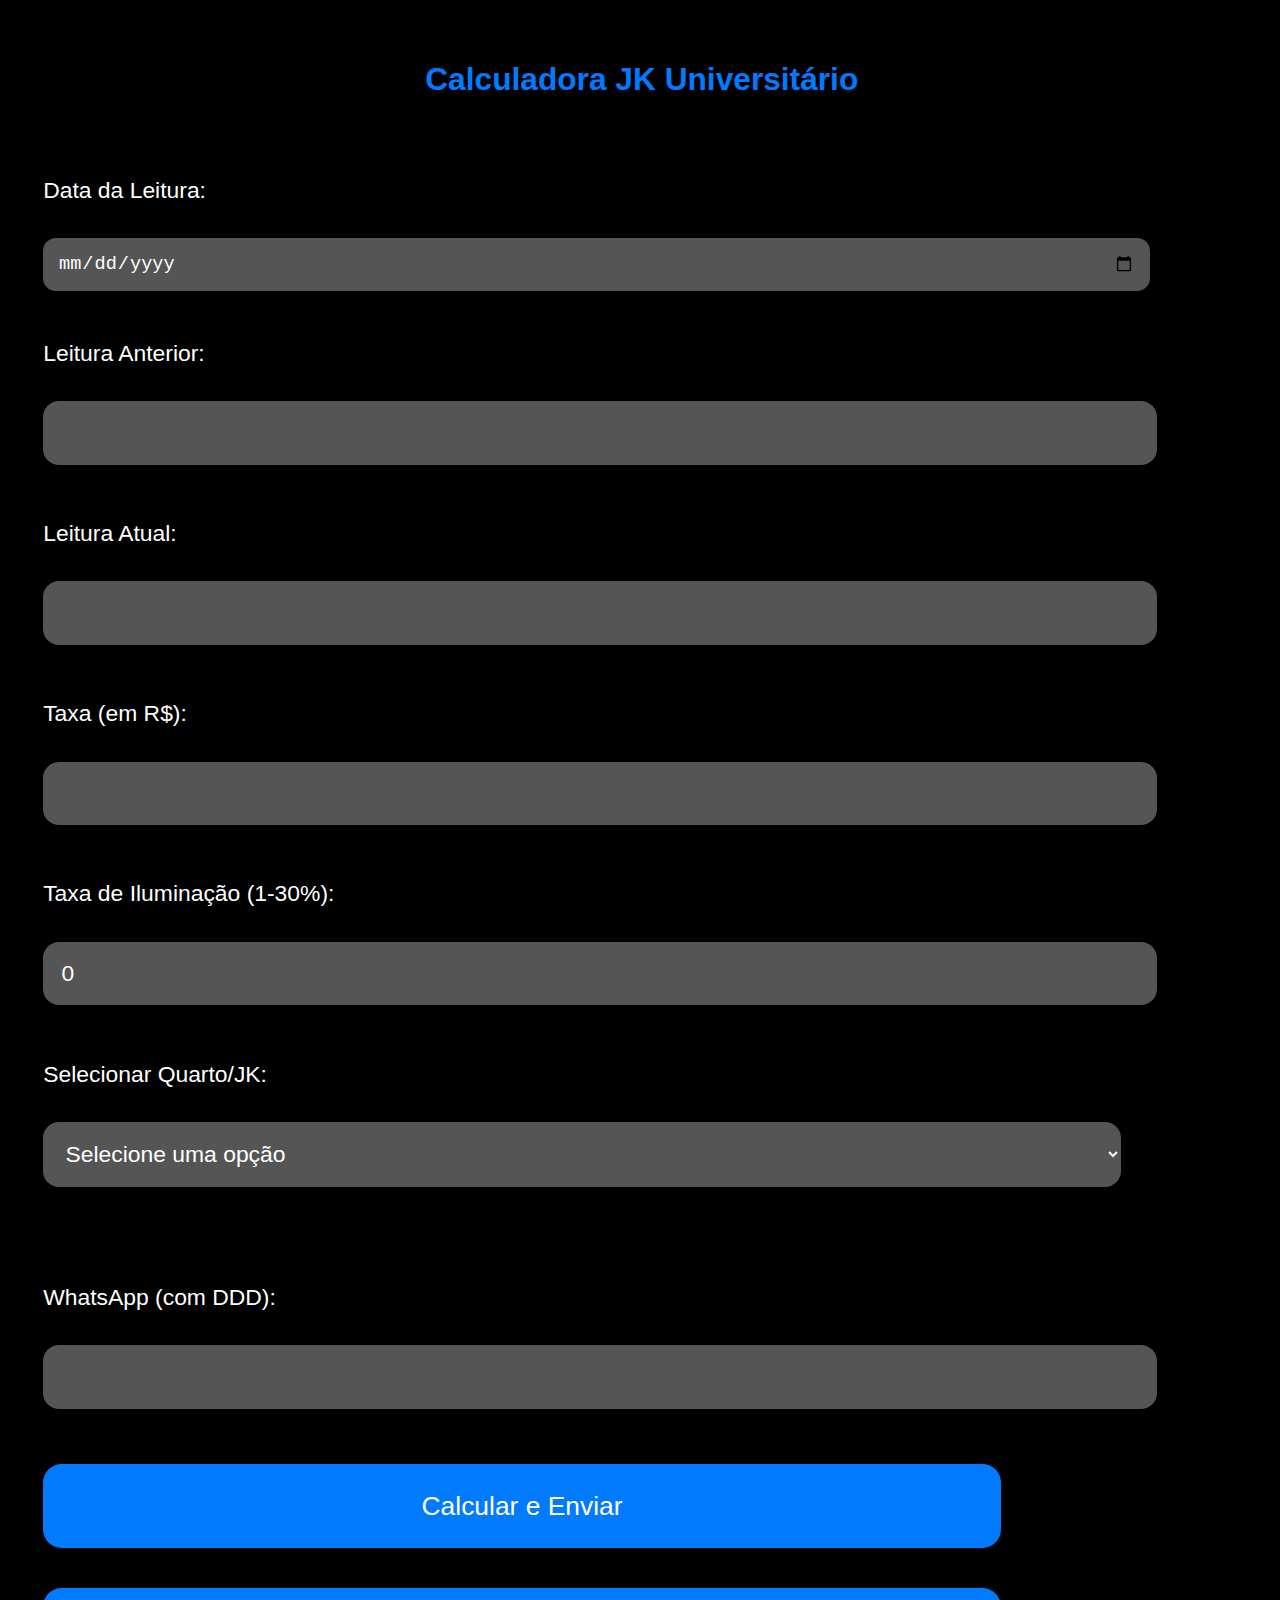
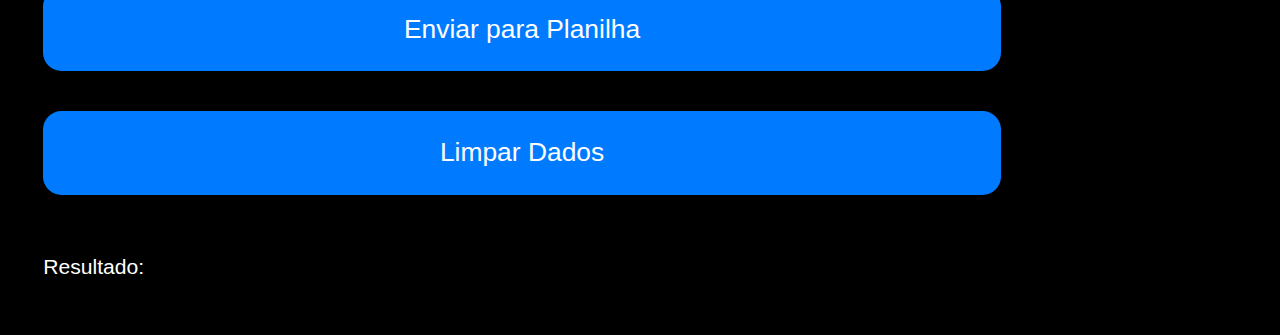
==== index.html @ ea724b85 "Create index.html" ====
<!DOCTYPE html>
<html lang="pt-br">
<head>
<meta charset="UTF-8">
<title>Jk Universitário</title>
<style>
    body {
        font-family: Arial, sans-serif;
        padding: 1.5em 1.8em 1.5em 2em;
        background-color: black;
        color: white;
        font-size: 1.1em;
    }

    h2 {
        text-align: center;
        color: #007bff;
        margin-bottom: 2.5em;
        font-size: 1.8em;
    }

    label {
        display: block;
        margin-bottom: 1.5em;
        font-size: 1.3em;
    }

    input[type="number"],
    input[type="text"],
    select,
    input[type="date"] {
        width: 90%;
        padding: 0.8em;
        margin-bottom: 1.5em;
        border-radius: 0.7em;
        border: none;
        background-color: #555;
        color: white;
        font-size: 1.3em;
    }

    button {
        width: 80%;
        padding: 1em 1.4em;
        background-color: #007bff;
        color: white;
        border: none;
        border-radius: 0.7em;
        cursor: pointer;
        margin-bottom: 1.5em;
        font-size: 1.5em;
    }

    button:hover {
        background-color: #0056b3;
    }

    p {
        margin-bottom: 1em;
        font-size: 1.2em;
    }

    @media (max-width: 768px) {
        h2 {
            font-size: 1.3em;
        }

        label,
        input,
        select,
        button,
        p {
            font-size: 1em;
        }
    }
</style>
</head>
<body>

<h2>Calculadora JK Universitário</h2>

<label for="data_leitura">Data da Leitura:</label>
<input type="date" id="data_leitura"><br><br>    

<label for="leitura_anterior">Leitura Anterior:</label>
<input type="number" id="leitura_anterior"><br><br>

<label for="leitura_atual">Leitura Atual:</label>
<input type="number" id="leitura_atual"><br><br>

<label for="taxa">Taxa (em R$):</label>
<input type="number" id="taxa"><br><br>

<label for="taxa_iluminacao">Taxa de Iluminação (1-30%):</label>
<input type="number" id="taxa_iluminacao" min="1" max="30" value="0"><br><br>

<label for="selecionar_quarto">Selecionar Quarto/JK:</label>
<select id="selecionar_quarto" onchange="atualizarWhatsApp()">
    <option value="Vazio">Selecione uma opção</option>
    <option value="Rodrigo Baltazar, 555197232493">Quarto 1</option>
    <option value="Cesar Sampaio, 553888603061">Quarto 2</option>
    <option value="Cesar Augusto, 555185234663">Quarto 3</option>
    <option value="Victor Hugo, 555491737982">JK 1</option>
    <option value="Aline Patrícia Henkes, 555596029266">JK 2</option>
    <option value="Matheus Eduardo Schwantes, 555491361626">JK 3</option>
    <option value="Fernando Betat, 555199425386">Studio</option>
</select>
<p id="nome_pessoa"></p><br><br>

<label for="whatsapp">WhatsApp (com DDD):</label>
<input type="text" id="whatsapp"><br><br>

<button onclick="calcularEEnviar()">Calcular e Enviar</button>
<button onclick="enviarParaPlanilha()">Enviar para Planilha</button>
<button onclick="limparDados()">Limpar Dados</button>

<p>Resultado:</p>
<p><span id="nome_pessoa_display"></span></p>
<p><span id="resultado_display"></span></p>

<script>
    function calcularResultado() {
        let leituraAnterior = parseFloat(document.getElementById('leitura_anterior').value);
        let leituraAtual = parseFloat(document.getElementById('leitura_atual').value);
        let taxa = parseFloat(document.getElementById('taxa').value);
        let taxaIluminacao = parseFloat(document.getElementById('taxa_iluminacao').value) / 100; // Convertendo a porcentagem para decimal
        let consumoSemTaxaIluminacao = leituraAtual - leituraAnterior;

        // Ajuste no cálculo conforme sua especificação
        let resultado = consumoSemTaxaIluminacao + (consumoSemTaxaIluminacao * taxaIluminacao) + taxa;

        return resultado;
    }

    function atualizarWhatsApp() {
        let selecionado = document.getElementById("selecionar_quarto").value;
        let partes = selecionado.split(", ");
        document.getElementById("whatsapp").value = partes[1];
        document.getElementById("nome_pessoa").textContent = partes[0];
    }

    function calcularEEnviar() {
        let resultado = calcularResultado();
        let dataLeitura = document.getElementById('data_leitura').value;
        let dataFormatada = new Date(dataLeitura).toLocaleDateString('pt-BR');
        let whatsapp = document.getElementById('whatsapp').value;

        window.open(`https://wa.me/${whatsapp}?text=Olá ${document.getElementById("nome_pessoa").textContent}, a leitura feita em ${dataFormatada} fechou em: R$ ${resultado.toFixed(2)}`, '_blank');
    }

    function enviarParaPlanilha() {
    let dataLeitura = document.getElementById('data_leitura').value;
    let dataFormatada = new Date(dataLeitura).toLocaleDateString('pt-BR');

    let dados = {
        "Nome": document.getElementById('nome_pessoa').textContent,
        "Data da Leitura": dataFormatada,  // Incluindo a data da leitura formatada
        "Leitura Anterior": parseFloat(document.getElementById('leitura_anterior').value),
        "Leitura Atual": parseFloat(document.getElementById('leitura_atual').value),
        "Taxa": parseFloat(document.getElementById('taxa').value),
        "Taxa de Iluminação": parseFloat(document.getElementById('taxa_iluminacao').value),
        "Resultado": calcularResultado().toFixed(2)
    };

    fetch("https://sheet.best/api/sheets/fc75e974-8d6f-47db-a588-9c10cce3af8f", {
        method: "POST",
        headers: {
            "Content-Type": "application/json"
        },
        body: JSON.stringify(dados)
    })
    .then(response => response.json())
    .then(data => {
        alert("Dados enviados para a planilha com sucesso!");
    })
    .catch(error => {
        alert("Erro ao enviar dados para a planilha.");
    });
}


    function limparDados() {
        document.getElementById('leitura_anterior').value = "";
        document.getElementById('leitura_atual').value = "";
        document.getElementById('taxa').value = "";
        document.getElementById('taxa_iluminacao').value = "0";
        document.getElementById('selecionar_quarto').selectedIndex = 0;
        document.getElementById('whatsapp').value = "";
        document.getElementById('data_leitura').value = "";
        document.getElementById('nome_pessoa').textContent = "";
        document.getElementById('nome_pessoa_display').textContent = "";
        document.getElementById('resultado_display').textContent = "";
    }
</script>

</body>
</html>
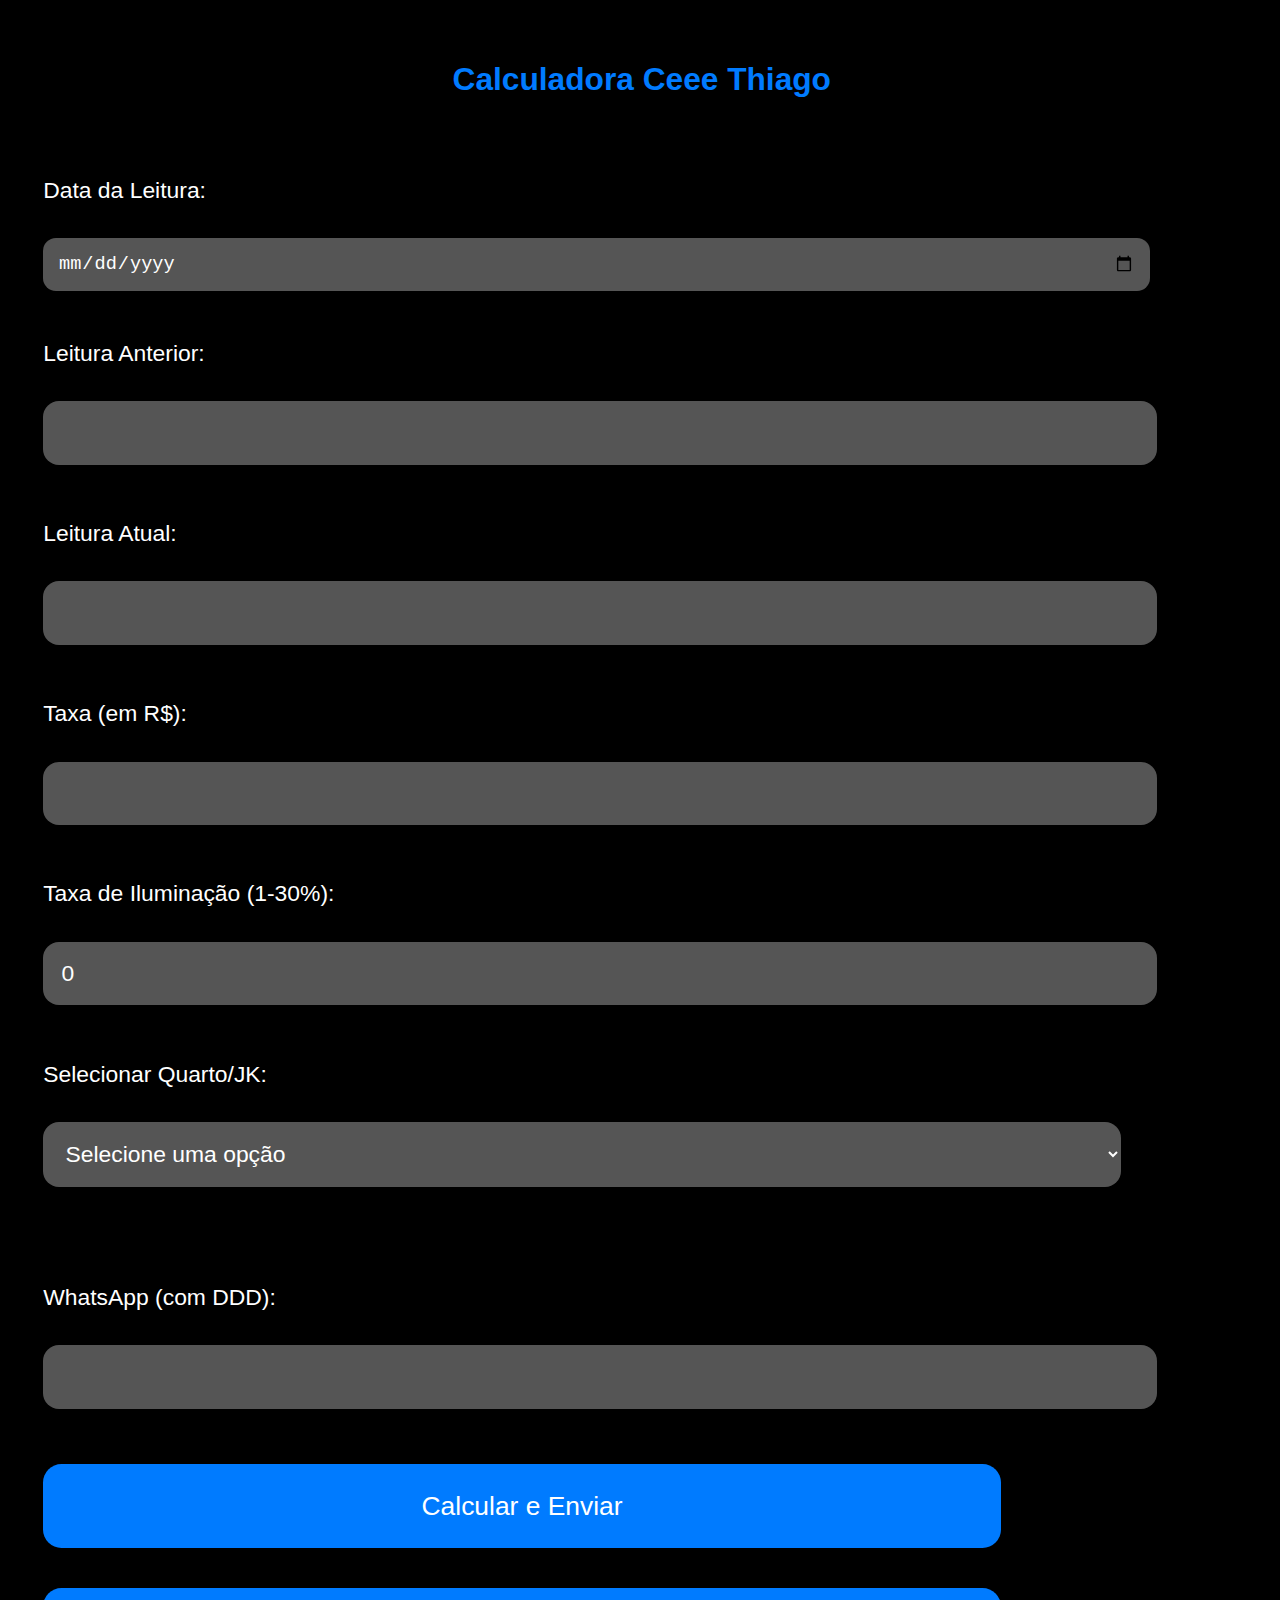
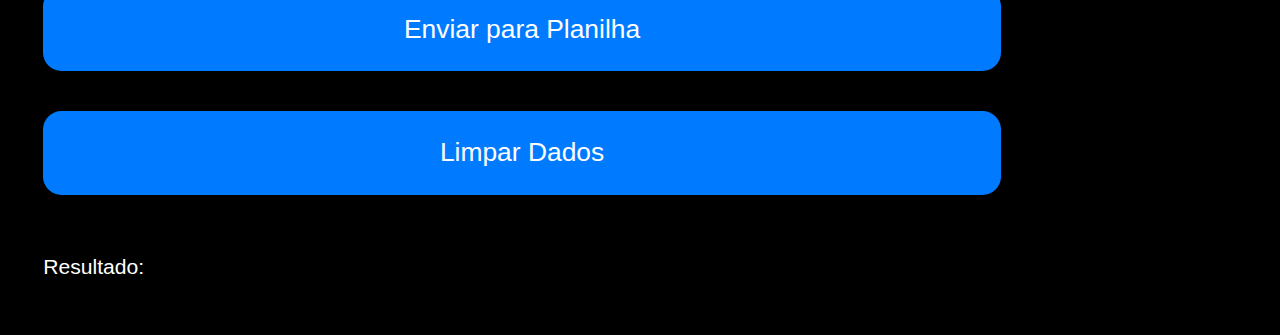
==== commit 73b37277: "Update index.html" ====
--- a/index.html
+++ b/index.html
@@ -2,7 +2,7 @@
 <html lang="pt-br">
 <head>
 <meta charset="UTF-8">
-<title>Jk Universitário</title>
+<title>Calculadora de Luz Ceee</title>
 <style>
     body {
         font-family: Arial, sans-serif;
@@ -77,7 +77,7 @@
 </head>
 <body>
 
-<h2>Calculadora JK Universitário</h2>
+<h2>Calculadora Ceee Thiago</h2>
 
 <label for="data_leitura">Data da Leitura:</label>
 <input type="date" id="data_leitura"><br><br>    
@@ -97,13 +97,8 @@
 <label for="selecionar_quarto">Selecionar Quarto/JK:</label>
 <select id="selecionar_quarto" onchange="atualizarWhatsApp()">
     <option value="Vazio">Selecione uma opção</option>
-    <option value="Rodrigo Baltazar, 555197232493">Quarto 1</option>
-    <option value="Cesar Sampaio, 553888603061">Quarto 2</option>
-    <option value="Cesar Augusto, 555185234663">Quarto 3</option>
-    <option value="Victor Hugo, 555491737982">JK 1</option>
-    <option value="Aline Patrícia Henkes, 555596029266">JK 2</option>
-    <option value="Matheus Eduardo Schwantes, 555491361626">JK 3</option>
-    <option value="Fernando Betat, 555199425386">Studio</option>
+    <option value="Thiago, 5551993321922">Casa</option>
+  
 </select>
 <p id="nome_pessoa"></p><br><br>
 
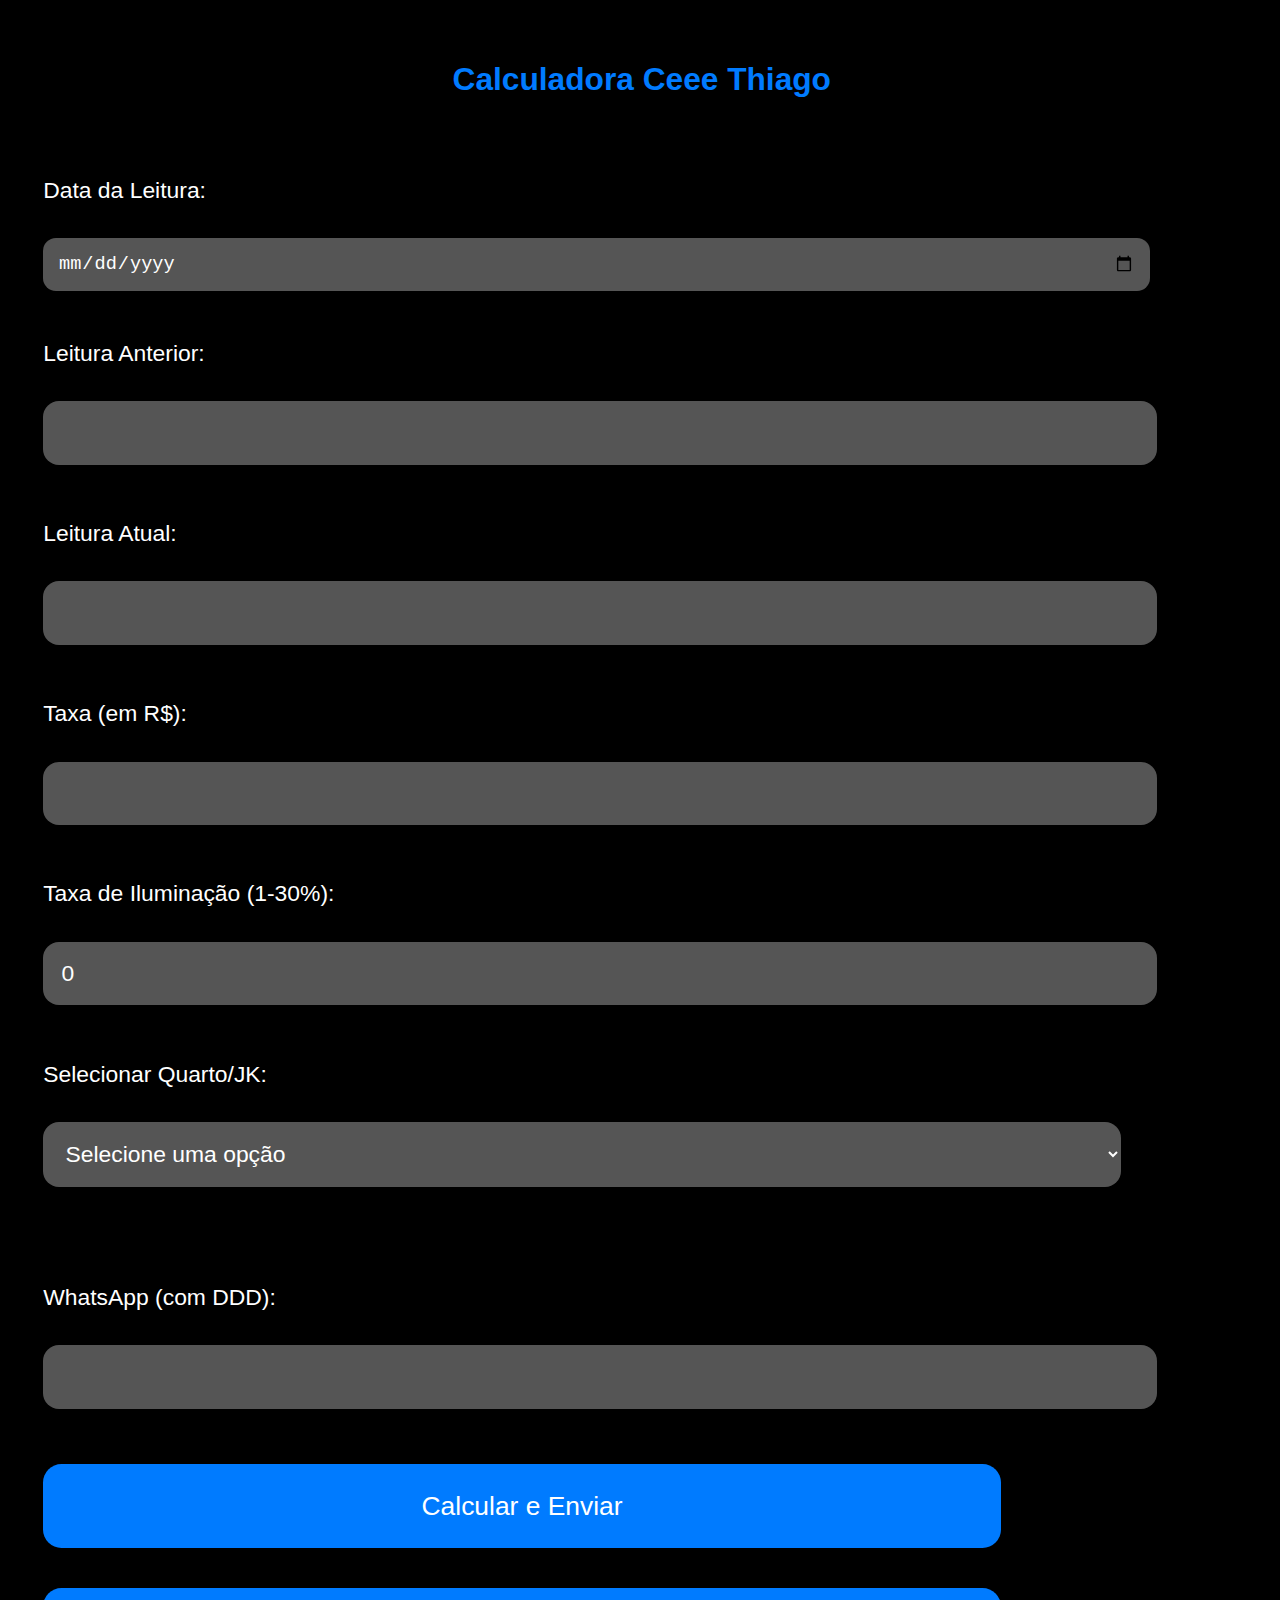
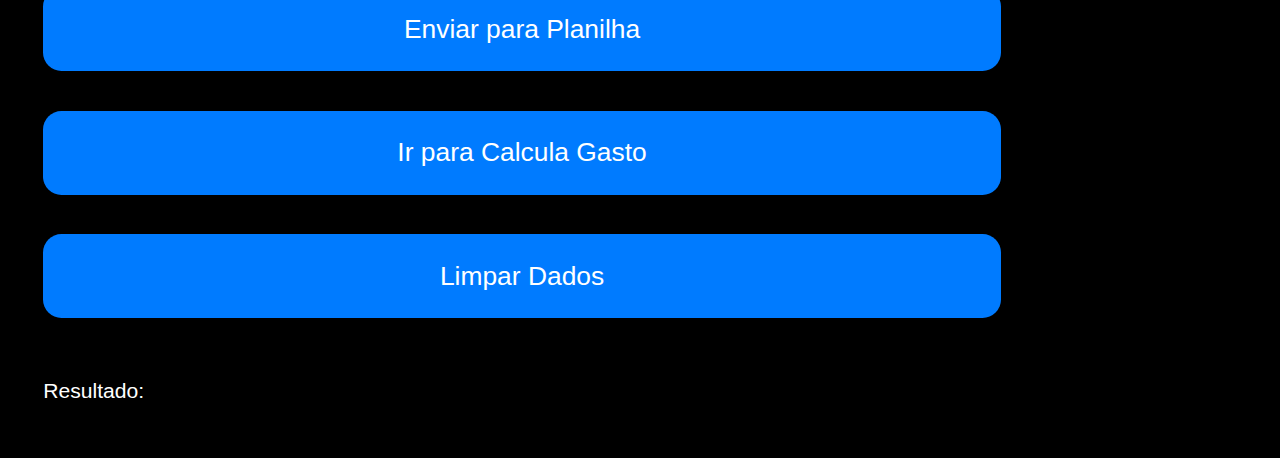
==== commit 045a739a: "Update index.html" ====
--- a/index.html
+++ b/index.html
@@ -107,6 +107,7 @@
 
 <button onclick="calcularEEnviar()">Calcular e Enviar</button>
 <button onclick="enviarParaPlanilha()">Enviar para Planilha</button>
+<button onclick="window.location.href = 'calcula-gasto.html';">Ir para Calcula Gasto</button>
 <button onclick="limparDados()">Limpar Dados</button>
 
 <p>Resultado:</p>
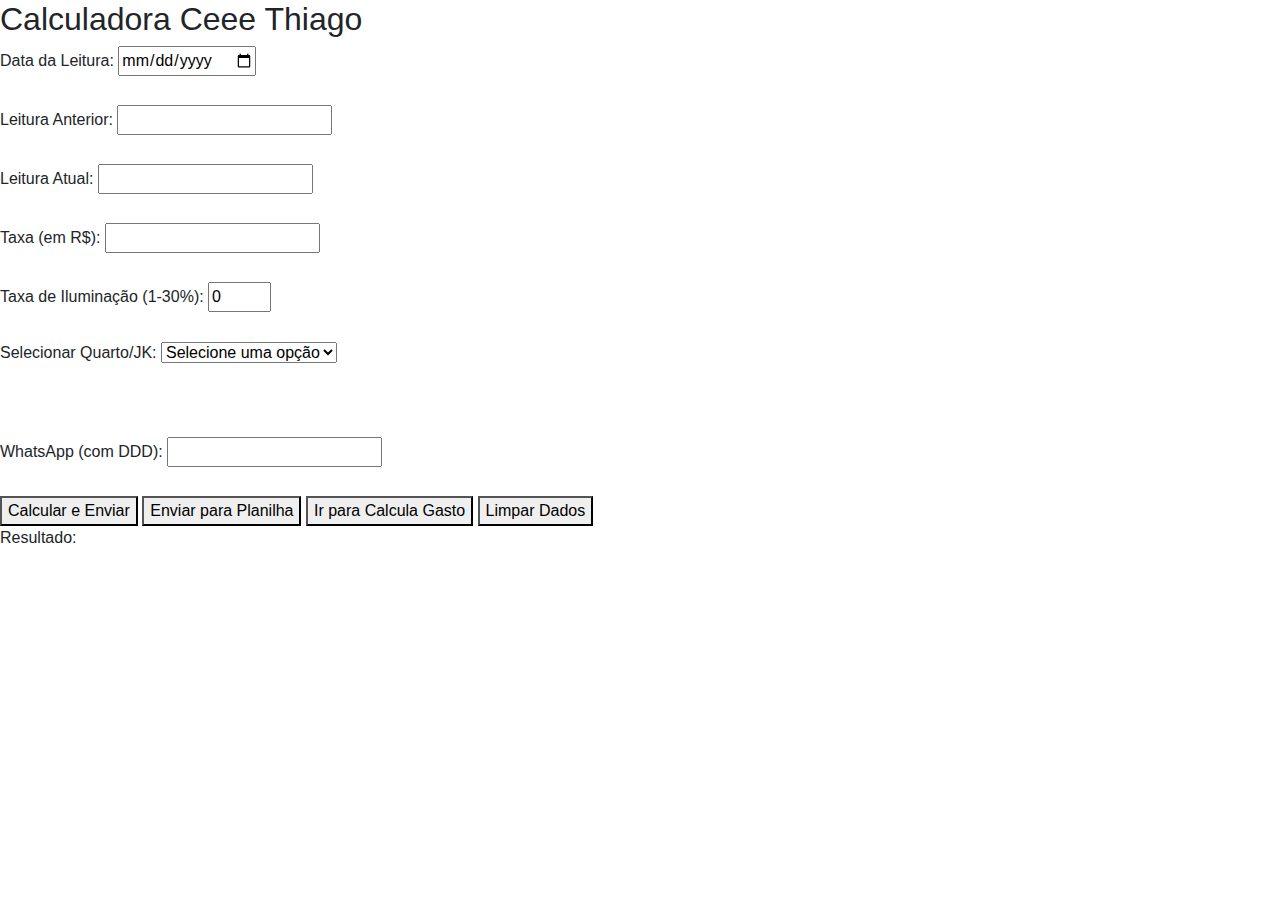
==== commit 660fd2de: "Update index.html" ====
--- a/index.html
+++ b/index.html
@@ -2,78 +2,10 @@
 <html lang="pt-br">
 <head>
 <meta charset="UTF-8">
+<link href="https://maxcdn.bootstrapcdn.com/bootstrap/4.5.2/css/bootstrap.min.css" rel="stylesheet">
+<link rel="stylesheet" href="styles.css">
 <title>Calculadora de Luz Ceee</title>
-<style>
-    body {
-        font-family: Arial, sans-serif;
-        padding: 1.5em 1.8em 1.5em 2em;
-        background-color: black;
-        color: white;
-        font-size: 1.1em;
-    }
 
-    h2 {
-        text-align: center;
-        color: #007bff;
-        margin-bottom: 2.5em;
-        font-size: 1.8em;
-    }
-
-    label {
-        display: block;
-        margin-bottom: 1.5em;
-        font-size: 1.3em;
-    }
-
-    input[type="number"],
-    input[type="text"],
-    select,
-    input[type="date"] {
-        width: 90%;
-        padding: 0.8em;
-        margin-bottom: 1.5em;
-        border-radius: 0.7em;
-        border: none;
-        background-color: #555;
-        color: white;
-        font-size: 1.3em;
-    }
-
-    button {
-        width: 80%;
-        padding: 1em 1.4em;
-        background-color: #007bff;
-        color: white;
-        border: none;
-        border-radius: 0.7em;
-        cursor: pointer;
-        margin-bottom: 1.5em;
-        font-size: 1.5em;
-    }
-
-    button:hover {
-        background-color: #0056b3;
-    }
-
-    p {
-        margin-bottom: 1em;
-        font-size: 1.2em;
-    }
-
-    @media (max-width: 768px) {
-        h2 {
-            font-size: 1.3em;
-        }
-
-        label,
-        input,
-        select,
-        button,
-        p {
-            font-size: 1em;
-        }
-    }
-</style>
 </head>
 <body>
 
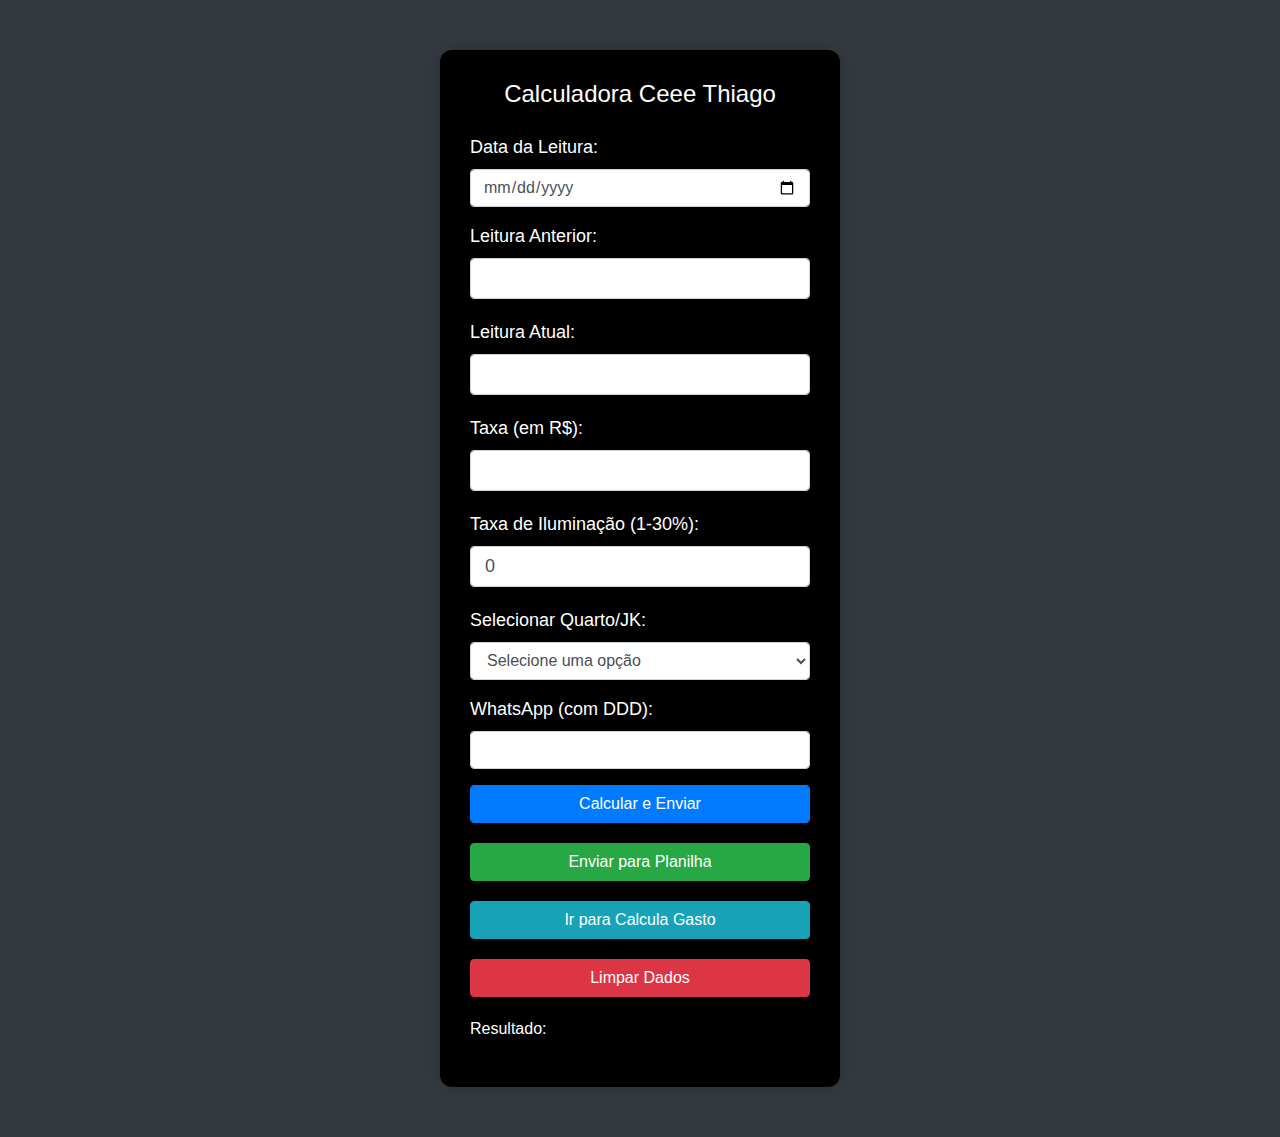
==== commit 03b08bd4: "Update index.html" ====
--- a/index.html
+++ b/index.html
@@ -1,125 +1,75 @@
 <!DOCTYPE html>
 <html lang="pt-br">
+
 <head>
-<meta charset="UTF-8">
-<link href="https://maxcdn.bootstrapcdn.com/bootstrap/4.5.2/css/bootstrap.min.css" rel="stylesheet">
-<link rel="stylesheet" href="styles.css">
-<title>Calculadora de Luz Ceee</title>
+    <meta charset="UTF-8">
+    <title>Calculadora de Luz Ceee</title>
+    <link href="https://maxcdn.bootstrapcdn.com/bootstrap/4.5.2/css/bootstrap.min.css" rel="stylesheet">
+    <link rel="stylesheet" href="styles.css">
+</head>
 
-</head>
-<body>
+<body class="bg-dark">
 
-<h2>Calculadora Ceee Thiago</h2>
+    <div class="container mt-5">
 
-<label for="data_leitura">Data da Leitura:</label>
-<input type="date" id="data_leitura"><br><br>    
+        <div class="calculator-container">
+            <h2>Calculadora Ceee Thiago</h2>
 
-<label for="leitura_anterior">Leitura Anterior:</label>
-<input type="number" id="leitura_anterior"><br><br>
+            <form>
+                <div class="form-group">
+                    <label for="data_leitura">Data da Leitura:</label>
+                    <input type="date" id="data_leitura" class="form-control">
+                </div>
 
-<label for="leitura_atual">Leitura Atual:</label>
-<input type="number" id="leitura_atual"><br><br>
+                <div class="form-group">
+                    <label for="leitura_anterior">Leitura Anterior:</label>
+                    <input type="number" id="leitura_anterior" class="form-control">
+                </div>
 
-<label for="taxa">Taxa (em R$):</label>
-<input type="number" id="taxa"><br><br>
+                <div class="form-group">
+                    <label for="leitura_atual">Leitura Atual:</label>
+                    <input type="number" id="leitura_atual" class="form-control">
+                </div>
 
-<label for="taxa_iluminacao">Taxa de Iluminação (1-30%):</label>
-<input type="number" id="taxa_iluminacao" min="1" max="30" value="0"><br><br>
+                <div class="form-group">
+                    <label for="taxa">Taxa (em R$):</label>
+                    <input type="number" id="taxa" class="form-control">
+                </div>
 
-<label for="selecionar_quarto">Selecionar Quarto/JK:</label>
-<select id="selecionar_quarto" onchange="atualizarWhatsApp()">
-    <option value="Vazio">Selecione uma opção</option>
-    <option value="Thiago, 5551993321922">Casa</option>
-  
-</select>
-<p id="nome_pessoa"></p><br><br>
+                <div class="form-group">
+                    <label for="taxa_iluminacao">Taxa de Iluminação (1-30%):</label>
+                    <input type="number" id="taxa_iluminacao" min="1" max="30" value="0" class="form-control">
+                </div>
 
-<label for="whatsapp">WhatsApp (com DDD):</label>
-<input type="text" id="whatsapp"><br><br>
+                <div class="form-group">
+                    <label for="selecionar_quarto">Selecionar Quarto/JK:</label>
+                    <select id="selecionar_quarto" class="form-control" onchange="atualizarWhatsApp()">
+                        <option value="Vazio">Selecione uma opção</option>
+                        <option value="Thiago, 5551993321922">Casa</option>
+                    </select>
+                    <p id="nome_pessoa"></p>
+                </div>
 
-<button onclick="calcularEEnviar()">Calcular e Enviar</button>
-<button onclick="enviarParaPlanilha()">Enviar para Planilha</button>
-<button onclick="window.location.href = 'calcula-gasto.html';">Ir para Calcula Gasto</button>
-<button onclick="limparDados()">Limpar Dados</button>
+                <div class="form-group">
+                    <label for="whatsapp">WhatsApp (com DDD):</label>
+                    <input type="text" id="whatsapp" class="form-control">
+                </div>
 
-<p>Resultado:</p>
-<p><span id="nome_pessoa_display"></span></p>
-<p><span id="resultado_display"></span></p>
+                <button onclick="calcularEEnviar()" class="btn btn-primary btn-block">Calcular e Enviar</button>
+                <button onclick="enviarParaPlanilha()" class="btn btn-success btn-block">Enviar para Planilha</button>
+                <button onclick="window.location.href = 'calcula-gasto.html';" class="btn btn-info btn-block">Ir para Calcula Gasto</button>
+                <button onclick="limparDados()" class="btn btn-danger btn-block">Limpar Dados</button>
 
-<script>
-    function calcularResultado() {
-        let leituraAnterior = parseFloat(document.getElementById('leitura_anterior').value);
-        let leituraAtual = parseFloat(document.getElementById('leitura_atual').value);
-        let taxa = parseFloat(document.getElementById('taxa').value);
-        let taxaIluminacao = parseFloat(document.getElementById('taxa_iluminacao').value) / 100; // Convertendo a porcentagem para decimal
-        let consumoSemTaxaIluminacao = leituraAtual - leituraAnterior;
+                <p class="mt-3">Resultado:</p>
+                <p><span id="nome_pessoa_display"></span></p>
+                <p><span id="resultado_display"></span></p>
+            </form>
+        </div>
 
-        // Ajuste no cálculo conforme sua especificação
-        let resultado = consumoSemTaxaIluminacao + (consumoSemTaxaIluminacao * taxaIluminacao) + taxa;
+    </div>
 
-        return resultado;
-    }
-
-    function atualizarWhatsApp() {
-        let selecionado = document.getElementById("selecionar_quarto").value;
-        let partes = selecionado.split(", ");
-        document.getElementById("whatsapp").value = partes[1];
-        document.getElementById("nome_pessoa").textContent = partes[0];
-    }
-
-    function calcularEEnviar() {
-        let resultado = calcularResultado();
-        let dataLeitura = document.getElementById('data_leitura').value;
-        let dataFormatada = new Date(dataLeitura).toLocaleDateString('pt-BR');
-        let whatsapp = document.getElementById('whatsapp').value;
-
-        window.open(`https://wa.me/${whatsapp}?text=Olá ${document.getElementById("nome_pessoa").textContent}, a leitura feita em ${dataFormatada} fechou em: R$ ${resultado.toFixed(2)}`, '_blank');
-    }
-
-    function enviarParaPlanilha() {
-    let dataLeitura = document.getElementById('data_leitura').value;
-    let dataFormatada = new Date(dataLeitura).toLocaleDateString('pt-BR');
-
-    let dados = {
-        "Nome": document.getElementById('nome_pessoa').textContent,
-        "Data da Leitura": dataFormatada,  // Incluindo a data da leitura formatada
-        "Leitura Anterior": parseFloat(document.getElementById('leitura_anterior').value),
-        "Leitura Atual": parseFloat(document.getElementById('leitura_atual').value),
-        "Taxa": parseFloat(document.getElementById('taxa').value),
-        "Taxa de Iluminação": parseFloat(document.getElementById('taxa_iluminacao').value),
-        "Resultado": calcularResultado().toFixed(2)
-    };
-
-    fetch("https://sheet.best/api/sheets/fc75e974-8d6f-47db-a588-9c10cce3af8f", {
-        method: "POST",
-        headers: {
-            "Content-Type": "application/json"
-        },
-        body: JSON.stringify(dados)
-    })
-    .then(response => response.json())
-    .then(data => {
-        alert("Dados enviados para a planilha com sucesso!");
-    })
-    .catch(error => {
-        alert("Erro ao enviar dados para a planilha.");
-    });
-}
-
-
-    function limparDados() {
-        document.getElementById('leitura_anterior').value = "";
-        document.getElementById('leitura_atual').value = "";
-        document.getElementById('taxa').value = "";
-        document.getElementById('taxa_iluminacao').value = "0";
-        document.getElementById('selecionar_quarto').selectedIndex = 0;
-        document.getElementById('whatsapp').value = "";
-        document.getElementById('data_leitura').value = "";
-        document.getElementById('nome_pessoa').textContent = "";
-        document.getElementById('nome_pessoa_display').textContent = "";
-        document.getElementById('resultado_display').textContent = "";
-    }
-</script>
+    <script src="seu-arquivo-javascript.js"></script> <!-- Adicione aqui o caminho para o seu arquivo JavaScript -->
 
 </body>
+
 </html>
--- a/styles.css
+++ b/styles.css
@@ -0,0 +1,75 @@
+body {
+    font-family: 'Arial', sans-serif;
+    background-color: #f4f4f4;
+}
+
+.calculator-container {
+    max-width: 400px;
+    margin: 50px auto;
+    padding: 30px;
+    background-color: #000000;
+    color: #ffffff;
+    border-radius: 12px;
+    box-shadow: 0px 0px 20px rgba(0, 0, 0, 0.2);
+}
+
+h2 {
+    text-align: center;
+    margin-bottom: 25px;
+    font-size: 24px;
+}
+
+label {
+    font-size: 18px;
+}
+
+input[type="number"],
+button {
+    width: 100%;
+    padding: 14px;
+    margin-bottom: 20px;
+    font-size: 18px;
+}
+
+button {
+    background-color: #007bff;
+    border: none;
+    cursor: pointer;
+}
+
+button:hover {
+    background-color: #0056b3;
+}
+
+/* Responsividade usando Bootstrap */
+@media (max-width: 768px) {
+    .calculator-container {
+        padding: 25px;
+    }
+
+    h2 {
+        font-size: 22px;
+    }
+
+    input[type="number"],
+    button {
+        font-size: 16px;
+        padding: 12px;
+    }
+}
+
+@media (max-width: 480px) {
+    .calculator-container {
+        padding: 20px;
+    }
+
+    h2 {
+        font-size: 20px;
+    }
+
+    input[type="number"],
+    button {
+        font-size: 14px;
+        padding: 10px;
+    }
+}
